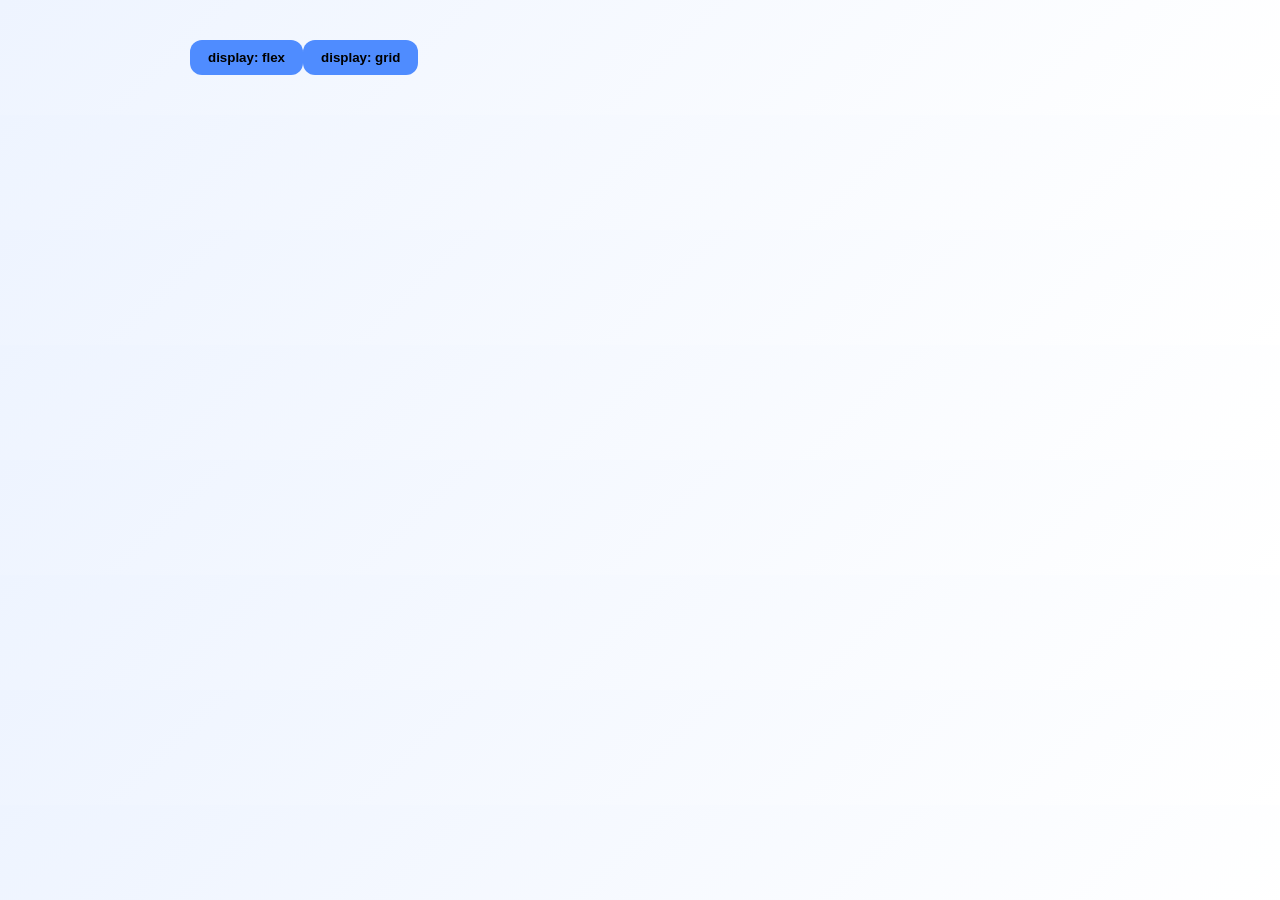
==== index.html @ bc56d923 "Added display: flex" ====
<!doctype html>
<html lang="en">
  <head>
    <meta charset="UTF-8" />
    <meta name="viewport" content="width=device-width, initial-scale=1.0" />
    <title>The Greatest CSS Tutorial</title>
    <link rel="stylesheet" href="style.css" />
  </head>
  <body>
    <main>
      <button onclick="window.location.href = `./flex.html`">
        display: flex</button
      ><button onclick="window.location.href = `./grid.html`">
        display: grid
      </button>
    </main>
  </body>
</html>
---- style.css ----
html {
  scroll-behavior: smooth;
}

#display-flex-properties-row,
#display-flex-properties-column {
  height: 400px;
}

.two-per-row {
  /* elements in one row (default nowrap) */
  display: flex;
  gap: 20px;
}

#justify-content-section .common-container {
  width: 400px;
  height: 100px;
}

.common-container {
  border: 1px solid;
  width: 250px;
  height: 250px;
}

.common-container h3 {
  position: absolute;
}

.common-container-child {
  background-color: beige;
  box-shadow: inset 0 0 10px rgba(0, 0, 0, 0.5);
  height: 70px;
  width: 70px;
  align-content: center;
  text-align: center;
}

.back-to-top {
  position: fixed;
  bottom: 20px;
  right: 20px;
  z-index: 99;
  border: none;
  outline: none;
  background-color: #007bff;
  color: white;
  cursor: pointer;
  padding: 15px 20px;
  border-radius: 50%;
  font-size: 18px;
  font-weight: bold;
  box-shadow: 0 4px 6px rgba(0, 0, 0, 0.1);
  transition:
    opacity 0.3s,
    transform 0.3s;
  opacity: 0;
  pointer-events: none;
}

.back-to-top:hover {
  background-color: #0056b3;
  transform: translateY(-3px);
}

.back-to-top.show {
  opacity: 1;
  pointer-events: auto;
}

* {
  box-sizing: border-box;
}

body {
  margin: 0;
  padding: 40px;
  font-family: system-ui, sans-serif;
  background: linear-gradient(135deg, #eef4ff, #ffffff);
  color: #222;
}

main {
  max-width: 900px;
  margin: auto;
}

h1 {
  text-align: center;
}

.property-box {
  background: white;
  padding: 25px;
  margin-bottom: 35px;
  border-radius: 20px;
  box-shadow: 0 10px 30px rgba(0, 0, 0, 0.08);
  display: flex;
  flex-wrap: wrap;
  justify-content: space-evenly;
  gap: 10px;
}

h2 {
  margin-top: 0;
}

button {
  border: 0;
  padding: 10px 18px;
  border-radius: 12px;
  background: #4f8cff;
  cursor: pointer;
  font-weight: 600;
  transition: 0.25s;
}

button:hover {
  background: #6a91fc;
  color: white;
  transform: translateY(-3px);
}

.preview {
  display: flex;
  gap: 15px;
  width: 100%;
  min-height: 180px;
  padding: 20px;
  border-radius: 18px;
  background: #f4f7fb;
  overflow: hidden;
}
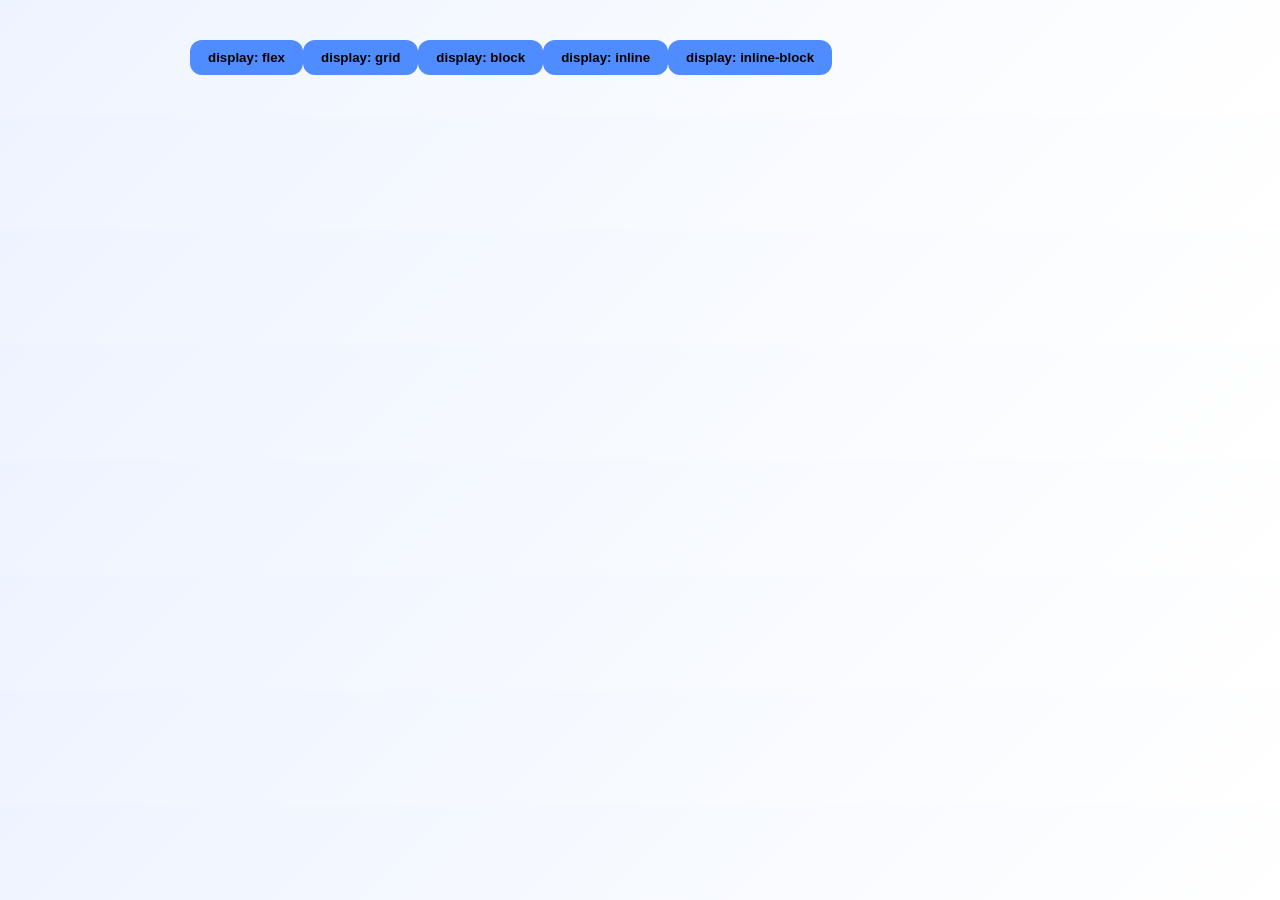
==== commit 12c919bb: "Added remaining displays" ====
--- a/index.html
+++ b/index.html
@@ -11,7 +11,13 @@
       <button onclick="window.location.href = `./flex.html`">
         display: flex</button
       ><button onclick="window.location.href = `./grid.html`">
-        display: grid
+        display: grid</button
+      ><button onclick="window.location.href = `./block.html`">
+        display: block</button
+      ><button onclick="window.location.href = `./inline.html`">
+        display: inline</button
+      ><button onclick="window.location.href = `./inline-block.html`">
+        display: inline-block
       </button>
     </main>
   </body>
--- a/style.css
+++ b/style.css
@@ -3,11 +3,12 @@
 }
 
 #display-flex-properties-row,
-#display-flex-properties-column {
+#display-flex-properties-column,
+#display-grid-properties-template {
   height: 400px;
 }
 
-.two-per-row {
+.flex {
   /* elements in one row (default nowrap) */
   display: flex;
   gap: 20px;
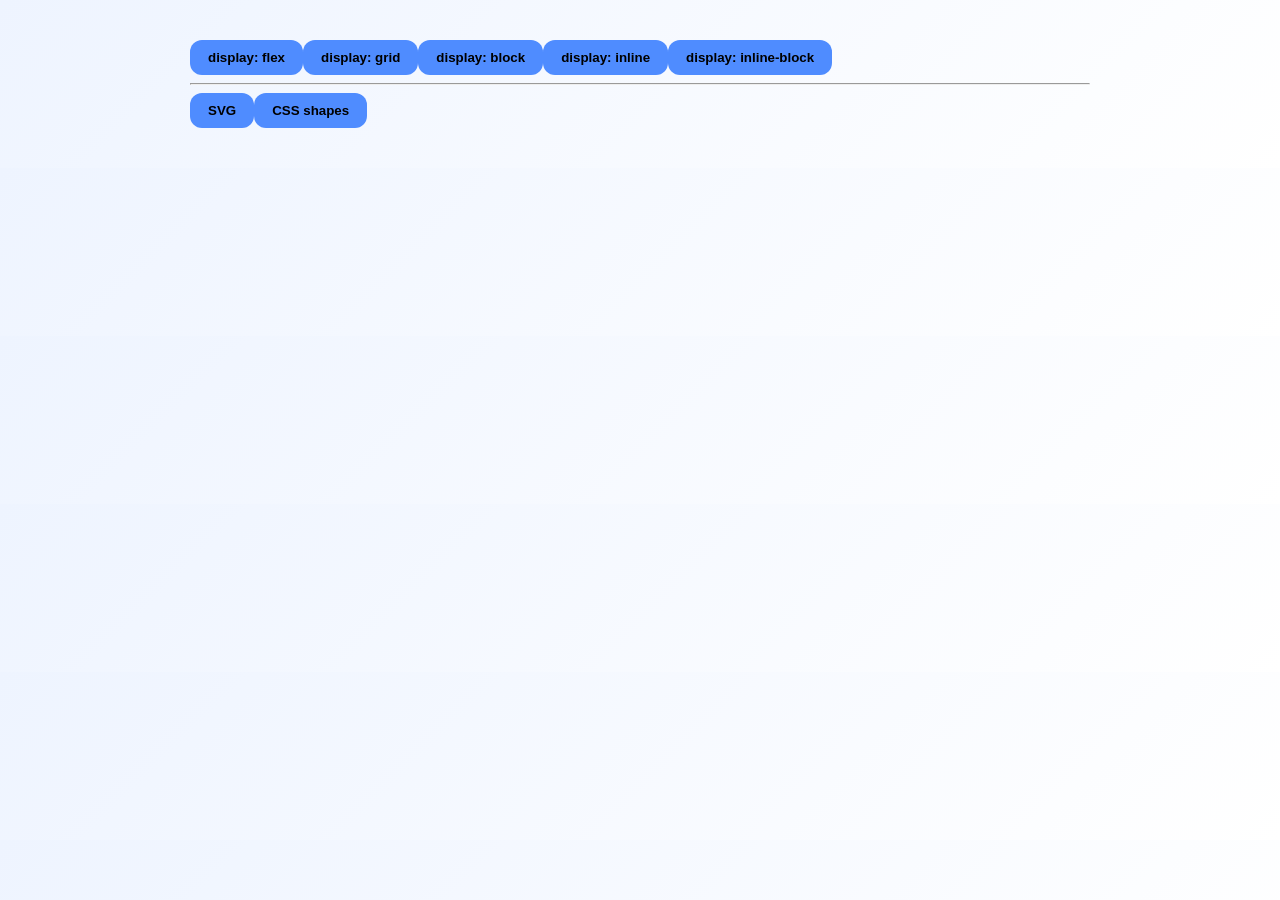
==== commit 6cc50a83: "Added clip-path tutorial" ====
--- a/index.html
+++ b/index.html
@@ -19,6 +19,11 @@
       ><button onclick="window.location.href = `./inline-block.html`">
         display: inline-block
       </button>
+      <hr />
+      <button onclick="window.location.href = `./svg.html`">SVG</button
+      ><button onclick="window.location.href = `./css_shapes.html`">
+        CSS shapes
+      </button>
     </main>
   </body>
 </html>
--- a/style.css
+++ b/style.css
@@ -133,3 +133,81 @@
   background: #f4f7fb;
   overflow: hidden;
 }
+
+/* Styl dla kodu wewnątrz linii tekstu */
+code {
+  font-family: "Fira Code", "Courier New", Courier, monospace;
+  background-color: #f1f3f5;
+  color: #2563eb;
+  padding: 0.2rem 0.4rem;
+  border-radius: 4px;
+  font-size: 0.9em;
+}
+
+pre {
+  background-color: #c2c2c2;
+  color: #282828;
+  padding: 1rem;
+  border-radius: 8px;
+  overflow-x: auto;
+  box-shadow: 0 4px 6px rgba(0, 0, 0, 0.1);
+}
+
+pre code {
+  font-family: "Fira Code", "Courier New", Courier, monospace;
+  background-color: transparent;
+  color: inherit;
+  padding: 0;
+  border-radius: 0;
+  font-size: 0.95em;
+  line-height: 1.5;
+}
+
+.example-img {
+  max-width: 80%;
+  margin: 0 auto;
+}
+
+#code-info-box {
+  max-width: 60%;
+  margin: 0 auto;
+  border-radius: 15px;
+  background-color: #f5f5f5;
+  padding: 15px;
+  filter: drop-shadow(0 0 10px #00000055);
+}
+
+.code-comment {
+  color: green;
+}
+
+.clipped-card {
+  position: relative;
+  width: 100px;
+  height: 100px;
+  background: #2563eb;
+  clip-path: polygon(50% 0%, 100% 38%, 82% 100%, 18% 100%, 0% 38%);
+  margin-left: 50px;
+}
+
+.clipped-card::before {
+  content: "";
+  position: absolute;
+  inset: 5px;
+  background: #898989;
+  clip-path: polygon(50% 0%, 100% 38%, 82% 100%, 18% 100%, 0% 38%);
+}
+
+.shadow-wrapper {
+  filter: drop-shadow(0px 0px 4px red);
+  height: 100px;
+  width: 100px;
+  margin-left: 50px;
+}
+
+.drop-shadow-example {
+  clip-path: polygon(50% 0%, 100% 100%, 0% 100%);
+  background: royalblue;
+  height: 100%;
+  width: 100%;
+}
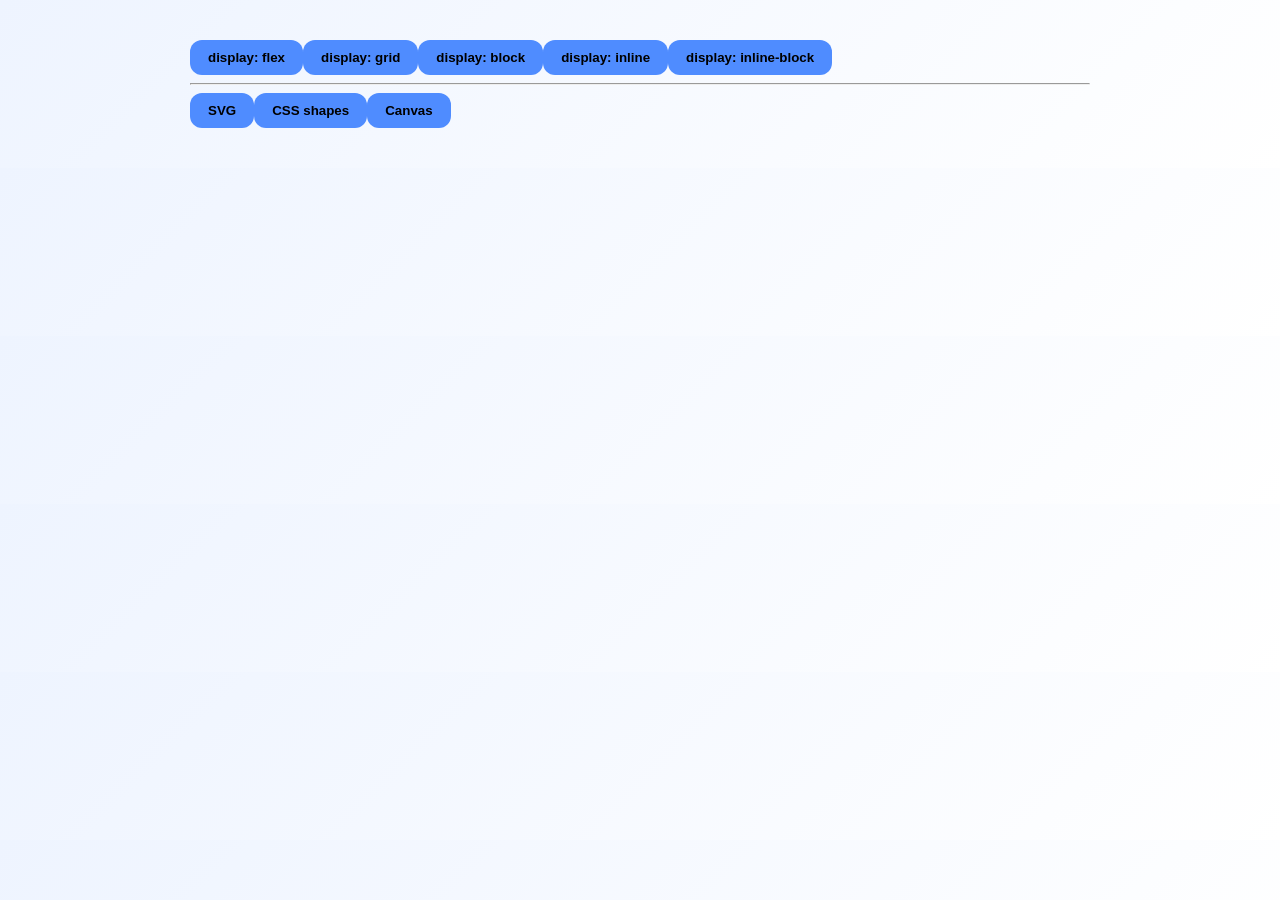
==== commit b3b1c92b: "Added canvas tutorial" ====
--- a/index.html
+++ b/index.html
@@ -22,8 +22,26 @@
       <hr />
       <button onclick="window.location.href = `./svg.html`">SVG</button
       ><button onclick="window.location.href = `./css_shapes.html`">
-        CSS shapes
-      </button>
+        CSS shapes</button
+      ><button onclick="window.location.href = `./canvas.html`">Canvas</button>
     </main>
+    <script>
+      const backToTopBtn = document.getElementById("backToTop");
+
+      window.addEventListener("scroll", () => {
+        if (window.scrollY > 300) {
+          backToTopBtn.classList.add("show");
+        } else {
+          backToTopBtn.classList.remove("show");
+        }
+      });
+
+      backToTopBtn.addEventListener("click", () => {
+        window.scrollTo({
+          top: 0,
+          behavior: "smooth",
+        });
+      });
+    </script>
   </body>
 </html>
--- a/style.css
+++ b/style.css
@@ -211,3 +211,16 @@
   height: 100%;
   width: 100%;
 }
+
+.interactive-ball {
+  fill: lightcoral;
+  stroke: darkred;
+  stroke-width: 5px;
+  transition:
+    fill 0.3s,
+    transform 0.3s;
+}
+.interactive-ball:hover {
+  fill: darkred;
+  cursor: pointer;
+}
